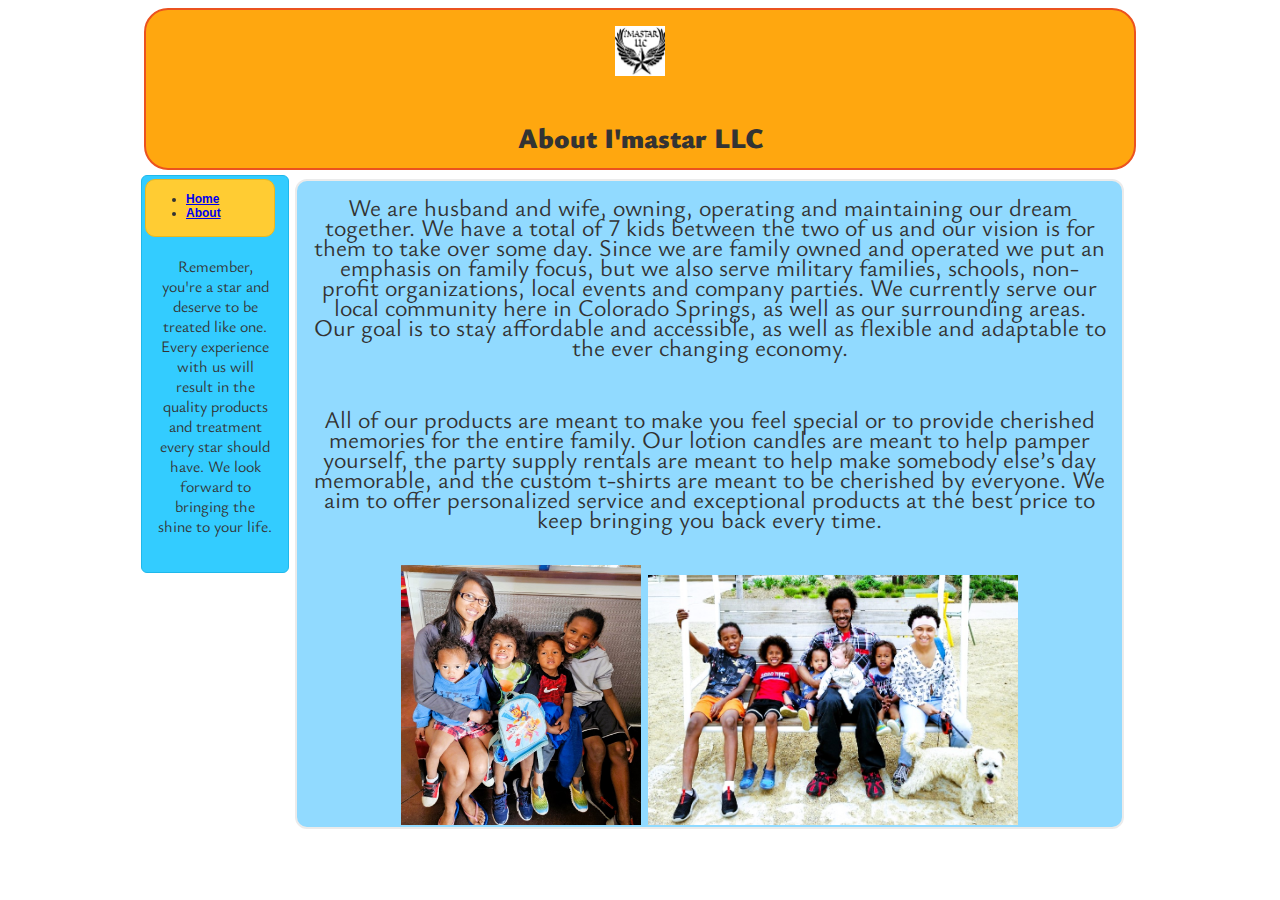
==== about.html @ 356a8d83 "Add files via upload" ====
<!DOCTYPE html>
<html>
<head>
	<meta charset="utf-8">
	<meta name="viewport" content="width=device-width, initial-scale=1">
	<title>About Page</title>
	<link href="https://fonts.googleapis.com/css2?family=Agdasima&family=Montserrat&family=Open+Sans:ital,wght@1,300&family=Poppins:wght@200&family=Ysabeau+Office:ital,wght@1,500&display=swap" rel="stylesheet">
	<link rel="stylesheet" type="text/css" href="styles.css" />
</head>
<body>
	<div id="wrapper">
	<div id="h-wrap">
	<div id="about-header">
		<img src="logo-1.jpg" alt="Star with wings logo" height="50px" width="50px">
	<h1><strong>About I'mastar LLC</strong></h1>
</div>
</div>

      <div id="navigationwrap">
        <div id="navigation">
              <nav>
            <ul>
                <li><a href="index.html">Home</a></li>
                <li><a href="about.html">About</a></li>
            </ul>
        </nav>
        </div>
        </div>

         <div id="sidecolumnwrap">
        <div id="sidecolumn">
            <p><br><br>Remember, you're a star and deserve to be treated like one. Every experience with us will result in the quality products and treatment every star should have. We look forward to bringing the shine to your life.</br></br></p>
        </div>
        </div>

		<div id="p-one">
		<div id="p-one-wrap">
		<p>We are husband and wife, owning, operating and maintaining our dream together. We have a total of 7 kids between the two of us and our vision is for them to take over some day. Since we are family owned and operated we put an emphasis on family focus, but we also serve military families, schools, non-profit organizations, local events and company parties.  We currently serve our local community here in Colorado Springs, as well as our surrounding areas. Our goal is to stay affordable and accessible, as well as flexible and adaptable to the ever changing economy.</p>
		<br> 
		<p>
		All of our products are meant to make you feel special or to provide cherished memories for the entire family. Our lotion candles are meant to help pamper yourself, the party supply rentals are meant to help make somebody else’s day memorable, and the custom t-shirts are meant to be cherished by everyone. We aim to offer personalized service and exceptional products at the best price to keep bringing you back every time. </p>
		<br>
		<center><img src="mothers-day-family.jpg" alt="family picture" width="240px" height="260px">
		<img src="dad-family-pic.jpg" alt="family picture" width="370px" height="250px"></center>
</div>
</div>
</body>
</html>
---- styles.css ----
/*    Generated by http://www.cssportal.com    */

@import url("reset.css");

body {
    font-family: Verdana, Arial, Helvetica, sans-serif;
    font-size: 16px;
    color:#333
}

p {
   font-family: 'Agdasima', sans-serif;
font-family: 'Montserrat', sans-serif;
font-family: 'Open Sans', sans-serif;
font-family: 'Poppins', sans-serif;
font-family: 'Ysabeau Office', sans-serif;
    padding: 1rem;
    margin: 0 auto;
    text-align: center;
    line-height: 20px;
}

h1 {
    font-family: 'Ysabeau Office', sans-serif;
    font-size: 28px;
    text-align: center;
    padding: 1rem;
}

h2 {
    font-family: 'Ysabeau Office', sans-serif;
    font-size: 18px;
    text-align: center;
}

#wrapper {
    margin: 0 auto;
    width: 1000px;
}

#headerwrap {
    width: 1000px;
    float: left;
    margin: 0 auto;
}

#header {
    height: 30px;
    background: #FFA70F;
    border-radius: 24px;
    border: 2px solid #eb521f;
    margin: 4px;
    padding-bottom: 7rem;
    padding-top: 1rem;
    text-align: center;
    font-size: 30px;
    font-weight: 980;
}

#navigationwrap {
    width: 1000px;
    float: left;
    margin: 0 auto;
}

#navigation {
    height: 40px;
    background: #FFCC33;
    border-radius: 10px;
    border: 1px solid #ebb81f;
    margin: 5px;
    text-align: left;
    font-size: 12px;
    font-weight: 570;
    width: 10%;
    padding-bottom: 1rem;
    list-style: none;
    position: fixed;
       
}

#contentwrap {
    width: 850px;
    float: left;
    margin: 0 auto;
}

#content {
    background: #91DAFF;
    border-radius: 12px;
    margin: 5px;
    line-height: 20px;
    display: inline-flex;
    padding-left: 1rem;
    font-size: 24px;
}


#leftcolumnwrap {
    width: 150px;
    float: left;
    margin: 0 auto;
}

#leftcolumn {
    background: #33CCFF;
    border-radius: 6px;
    border: 1px solid #1fb8eb;
    margin: 1px;
    padding-top: 1.5rem;
    font-size: 16px;

}





#p-one-wrap {
    width: 850px;
    float: center;
    margin: 0 auto;
}

#p-one {
    background: #91DAFF;
    border-radius: 12px;
    border: 2px solid #ebebeb;
    margin: 5px;
    float: center;
    width: 825px;
    line-height: 20px;
    display: inline-flex;
    font-size: 24px
}


#h-wrap {
width: 1000px;
    float: center;
    margin: 0 auto;
}

#about-header {
height: 30px;
    background: #FFA70F;
    border-radius: 24px;
    border: 2px solid #eb521f;
    margin: 4px;
    padding-bottom: 7rem;
    padding-top: 1rem;
    text-align: center;
    font-size: 30px;
    font-weight: 980;
    float: center;
}
#sidecolumnwrap {
    width: 150px;
    float: left;
    margin: 0 auto;
}

#sidecolumn {
    background: #33CCFF;
    border-radius: 6px;
    border: 1px solid #1fb8eb;
    margin: 1px;
    padding-top: 1.5rem;
    font-size: 16px;
    
}
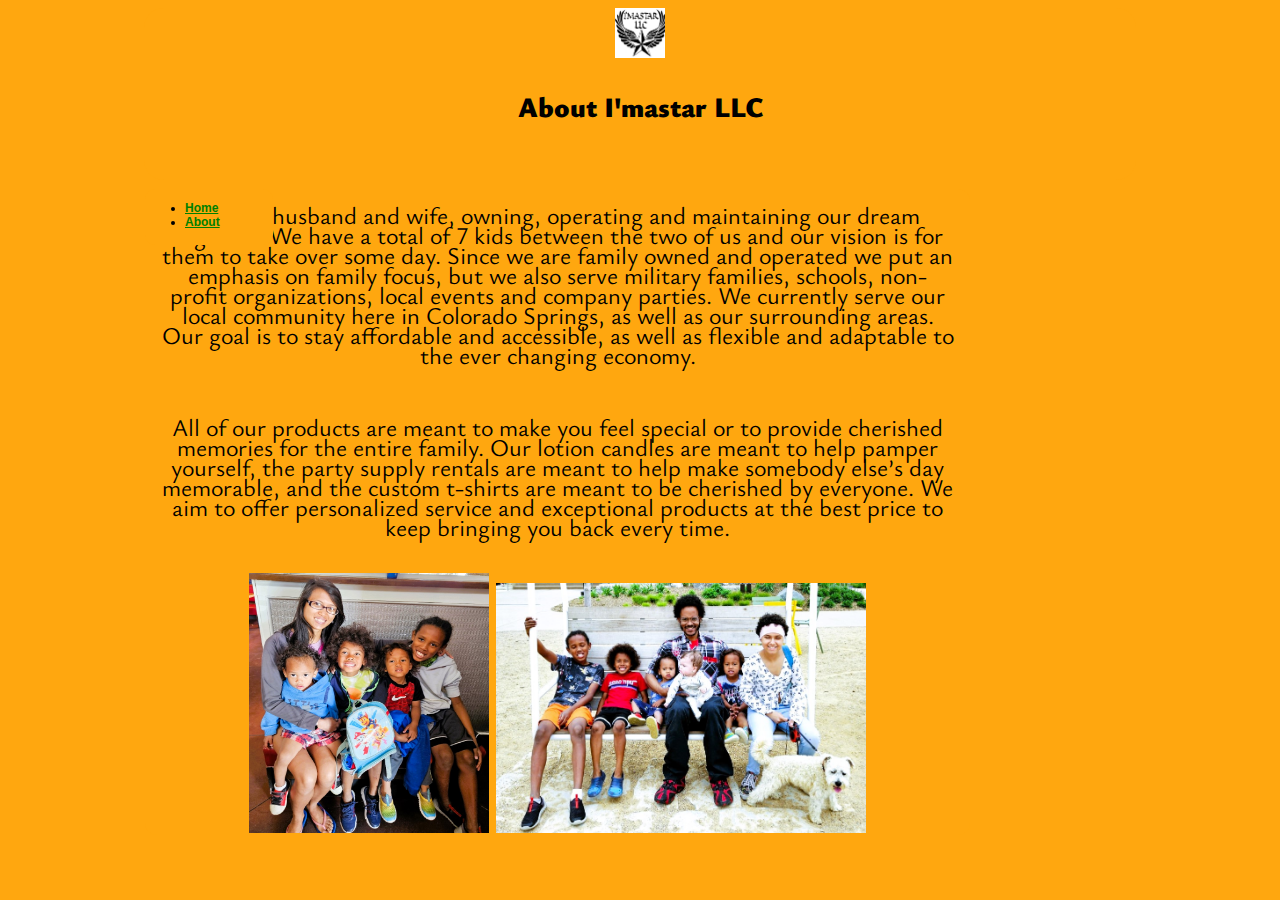
==== commit 0055c17f: "Update about.html" ====
--- a/about.html
+++ b/about.html
@@ -1,5 +1,5 @@
 <!DOCTYPE html>
-<html>
+<html lang="en">
 <head>
 	<meta charset="utf-8">
 	<meta name="viewport" content="width=device-width, initial-scale=1">
@@ -27,12 +27,6 @@
         </div>
         </div>
 
-         <div id="sidecolumnwrap">
-        <div id="sidecolumn">
-            <p><br><br>Remember, you're a star and deserve to be treated like one. Every experience with us will result in the quality products and treatment every star should have. We look forward to bringing the shine to your life.</br></br></p>
-        </div>
-        </div>
-
 		<div id="p-one">
 		<div id="p-one-wrap">
 		<p>We are husband and wife, owning, operating and maintaining our dream together. We have a total of 7 kids between the two of us and our vision is for them to take over some day. Since we are family owned and operated we put an emphasis on family focus, but we also serve military families, schools, non-profit organizations, local events and company parties.  We currently serve our local community here in Colorado Springs, as well as our surrounding areas. Our goal is to stay affordable and accessible, as well as flexible and adaptable to the ever changing economy.</p>
@@ -45,4 +39,4 @@
 </div>
 </div>
 </body>
-</html>+</html>
--- a/styles.css
+++ b/styles.css
@@ -5,7 +5,8 @@
 body {
     font-family: Verdana, Arial, Helvetica, sans-serif;
     font-size: 16px;
-    color:#333
+    color:black;
+    background: #FFA70F;
 }
 
 p {
@@ -24,10 +25,21 @@
     font-family: 'Ysabeau Office', sans-serif;
     font-size: 28px;
     text-align: center;
-    padding: 1rem;
 }
 
 h2 {
+    font-family: 'Ysabeau Office', sans-serif;
+    font-size: 18px;
+    text-align: center;
+}
+
+h3 {
+    font-family: 'Ysabeau Office', sans-serif;
+    font-size: 18px;
+    text-align: center;
+}
+
+h4 {
     font-family: 'Ysabeau Office', sans-serif;
     font-size: 18px;
     text-align: center;
@@ -45,15 +57,13 @@
 }
 
 #header {
-    height: 30px;
+    height: 44px;
     background: #FFA70F;
-    border-radius: 24px;
-    border: 2px solid #eb521f;
+    border-radius: 20px;
     margin: 4px;
-    padding-bottom: 7rem;
-    padding-top: 1rem;
+    padding-bottom: 8rem;
     text-align: center;
-    font-size: 30px;
+    font-size: 44px;
     font-weight: 980;
 }
 
@@ -65,9 +75,8 @@
 
 #navigation {
     height: 40px;
-    background: #FFCC33;
+    background: #FFA70F;
     border-radius: 10px;
-    border: 1px solid #ebb81f;
     margin: 5px;
     text-align: left;
     font-size: 12px;
@@ -79,6 +88,26 @@
        
 }
 
+a:link {
+  color: green;
+}
+
+a:visited {
+  color: green;
+}
+
+a:hover {
+  color: red;
+}
+
+a:active {
+  color: yellow;
+}
+
+a:hover {
+  background-color: yellow;
+}
+
 #contentwrap {
     width: 850px;
     float: left;
@@ -86,15 +115,14 @@
 }
 
 #content {
-    background: #91DAFF;
+    background: #FFA70F;
     border-radius: 12px;
     margin: 5px;
     line-height: 20px;
-    display: inline-flex;
+    position: center;
     padding-left: 1rem;
     font-size: 24px;
 }
-
 
 #leftcolumnwrap {
     width: 150px;
@@ -103,18 +131,13 @@
 }
 
 #leftcolumn {
-    background: #33CCFF;
+    background: none;
     border-radius: 6px;
-    border: 1px solid #1fb8eb;
     margin: 1px;
     padding-top: 1.5rem;
     font-size: 16px;
 
 }
-
-
-
-
 
 #p-one-wrap {
     width: 850px;
@@ -123,9 +146,8 @@
 }
 
 #p-one {
-    background: #91DAFF;
+    background: #FFA70F;
     border-radius: 12px;
-    border: 2px solid #ebebeb;
     margin: 5px;
     float: center;
     width: 825px;
@@ -142,15 +164,13 @@
 }
 
 #about-header {
-height: 30px;
+height: 44px;
     background: #FFA70F;
-    border-radius: 24px;
-    border: 2px solid #eb521f;
+    border-radius: 20px;
     margin: 4px;
-    padding-bottom: 7rem;
-    padding-top: 1rem;
+    padding-bottom: 8rem;
     text-align: center;
-    font-size: 30px;
+    font-size: 44px;
     font-weight: 980;
     float: center;
 }
@@ -161,9 +181,8 @@
 }
 
 #sidecolumn {
-    background: #33CCFF;
+    background: #none;
     border-radius: 6px;
-    border: 1px solid #1fb8eb;
     margin: 1px;
     padding-top: 1.5rem;
     font-size: 16px;
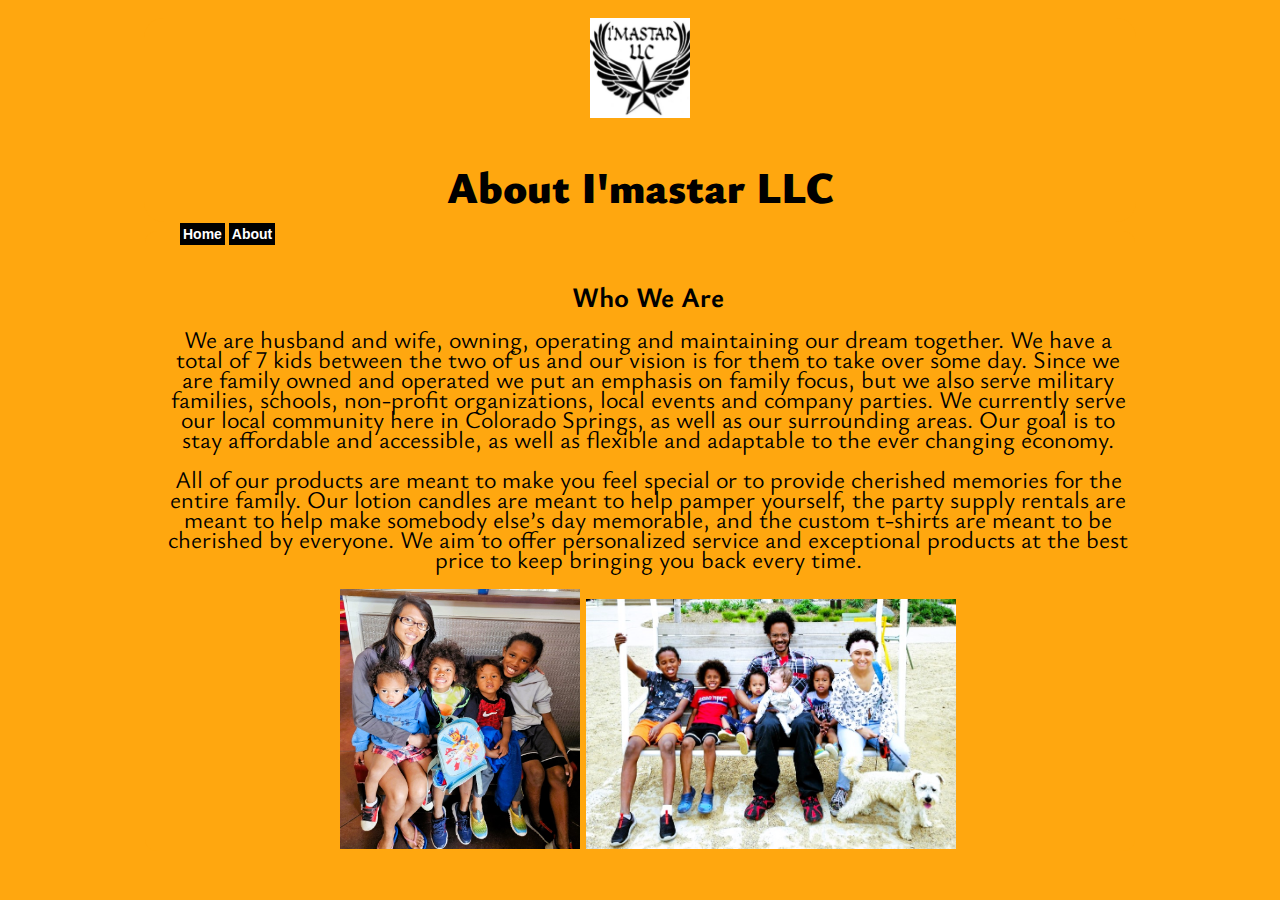
==== commit f6c8878d: "Update about.html" ====
--- a/about.html
+++ b/about.html
@@ -11,12 +11,13 @@
 	<div id="wrapper">
 	<div id="h-wrap">
 	<div id="about-header">
-		<img src="logo-1.jpg" alt="Star with wings logo" height="50px" width="50px">
+		<img src="logo-1.jpg" alt="Star with wings logo" height="100px" width="100px">
+
 	<h1><strong>About I'mastar LLC</strong></h1>
 </div>
 </div>
 
-      <div id="navigationwrap">
+   <div id="navigationwrap">
         <div id="navigation">
               <nav>
             <ul>
@@ -27,8 +28,11 @@
         </div>
         </div>
 
-		<div id="p-one">
-		<div id="p-one-wrap">
+ 		<div id="contentwrap">
+     <div id="content">
+
+     	<h2>Who We Are</h2>
+
 		<p>We are husband and wife, owning, operating and maintaining our dream together. We have a total of 7 kids between the two of us and our vision is for them to take over some day. Since we are family owned and operated we put an emphasis on family focus, but we also serve military families, schools, non-profit organizations, local events and company parties.  We currently serve our local community here in Colorado Springs, as well as our surrounding areas. Our goal is to stay affordable and accessible, as well as flexible and adaptable to the ever changing economy.</p>
 		<br> 
 		<p>
--- a/styles.css
+++ b/styles.css
@@ -15,7 +15,6 @@
 font-family: 'Open Sans', sans-serif;
 font-family: 'Poppins', sans-serif;
 font-family: 'Ysabeau Office', sans-serif;
-    padding: 1rem;
     margin: 0 auto;
     text-align: center;
     line-height: 20px;
@@ -23,26 +22,15 @@
 
 h1 {
     font-family: 'Ysabeau Office', sans-serif;
-    font-size: 28px;
+    font-size: 44px;
     text-align: center;
 }
 
 h2 {
     font-family: 'Ysabeau Office', sans-serif;
-    font-size: 18px;
+    font-size: 28px;
     text-align: center;
-}
 
-h3 {
-    font-family: 'Ysabeau Office', sans-serif;
-    font-size: 18px;
-    text-align: center;
-}
-
-h4 {
-    font-family: 'Ysabeau Office', sans-serif;
-    font-size: 18px;
-    text-align: center;
 }
 
 #wrapper {
@@ -61,7 +49,7 @@
     background: #FFA70F;
     border-radius: 20px;
     margin: 4px;
-    padding-bottom: 8rem;
+    padding-bottom: 10rem;
     text-align: center;
     font-size: 44px;
     font-weight: 980;
@@ -69,23 +57,37 @@
 
 #navigationwrap {
     width: 1000px;
-    float: left;
+    float: center;
     margin: 0 auto;
+    justify-content: center;
+    list-style: none;
+    padding-bottom: 2rem;
 }
 
-#navigation {
-    height: 40px;
-    background: #FFA70F;
-    border-radius: 10px;
-    margin: 5px;
-    text-align: left;
-    font-size: 12px;
-    font-weight: 570;
-    width: 10%;
+#navigation ul {
+    height: 50px;
+    border-radius: 15px;
+    font-size: 14px;
+    font-weight: 630;
+    width: 100%;
     padding-bottom: 1rem;
-    list-style: none;
-    position: fixed;
-       
+    padding-top: 1rem;      
+}
+
+#navigation li {
+    display: inline-block;
+    color: white;
+}
+
+#navigation a {
+    width: 1000px;
+    text-decoration: none;
+    color: white;
+    text-align: center;
+    box-sizing: border-box;
+    align-items: center;
+    background-color: black;
+    border: black solid;
 }
 
 a:link {
@@ -105,11 +107,11 @@
 }
 
 a:hover {
-  background-color: yellow;
+  background-color: whitesmoke;
 }
 
 #contentwrap {
-    width: 850px;
+    width: 1000px;
     float: left;
     margin: 0 auto;
 }
@@ -122,69 +124,63 @@
     position: center;
     padding-left: 1rem;
     font-size: 24px;
+    padding-top: 2rem;
 }
 
-#leftcolumnwrap {
-    width: 150px;
+
+#p-one-wrap {
+    width: 1000px;
+    float: center;
+    margin: 0 auto;
+    padding-top: 2rem;
+}
+
+#p-one {
+    background: #FFA70F;
+    border-radius: 0px;
+    margin: 0px;
+    float: center;
+    width: 100%;
+    line-height: 10px;
+    display: inline-flex;
+    font-size: 18px
+}
+
+#h-wrap {
+    width: 1000px;
     float: left;
     margin: 0 auto;
 }
 
-#leftcolumn {
-    background: none;
-    border-radius: 6px;
-    margin: 1px;
-    padding-top: 1.5rem;
-    font-size: 16px;
-
-}
-
-#p-one-wrap {
-    width: 850px;
-    float: center;
-    margin: 0 auto;
-}
-
-#p-one {
-    background: #FFA70F;
-    border-radius: 12px;
-    margin: 5px;
-    float: center;
-    width: 825px;
-    line-height: 20px;
-    display: inline-flex;
-    font-size: 24px
-}
-
-
-#h-wrap {
-width: 1000px;
-    float: center;
-    margin: 0 auto;
-}
 
 #about-header {
 height: 44px;
     background: #FFA70F;
     border-radius: 20px;
     margin: 4px;
-    padding-bottom: 8rem;
+    padding-bottom: 10rem;
     text-align: center;
     font-size: 44px;
     font-weight: 980;
     float: center;
 }
-#sidecolumnwrap {
-    width: 150px;
-    float: left;
-    margin: 0 auto;
+
+#text {
+text-align: justify;
 }
 
-#sidecolumn {
-    background: #none;
-    border-radius: 6px;
-    margin: 1px;
-    padding-top: 1.5rem;
-    font-size: 16px;
-    
+#bouncer {
+float: left;
+padding: 1rem;
+
 }
+
+#tshirt {
+float: right;
+padding: 1rem;
+}
+
+#candle {
+float: left;
+padding: 1rem;
+}
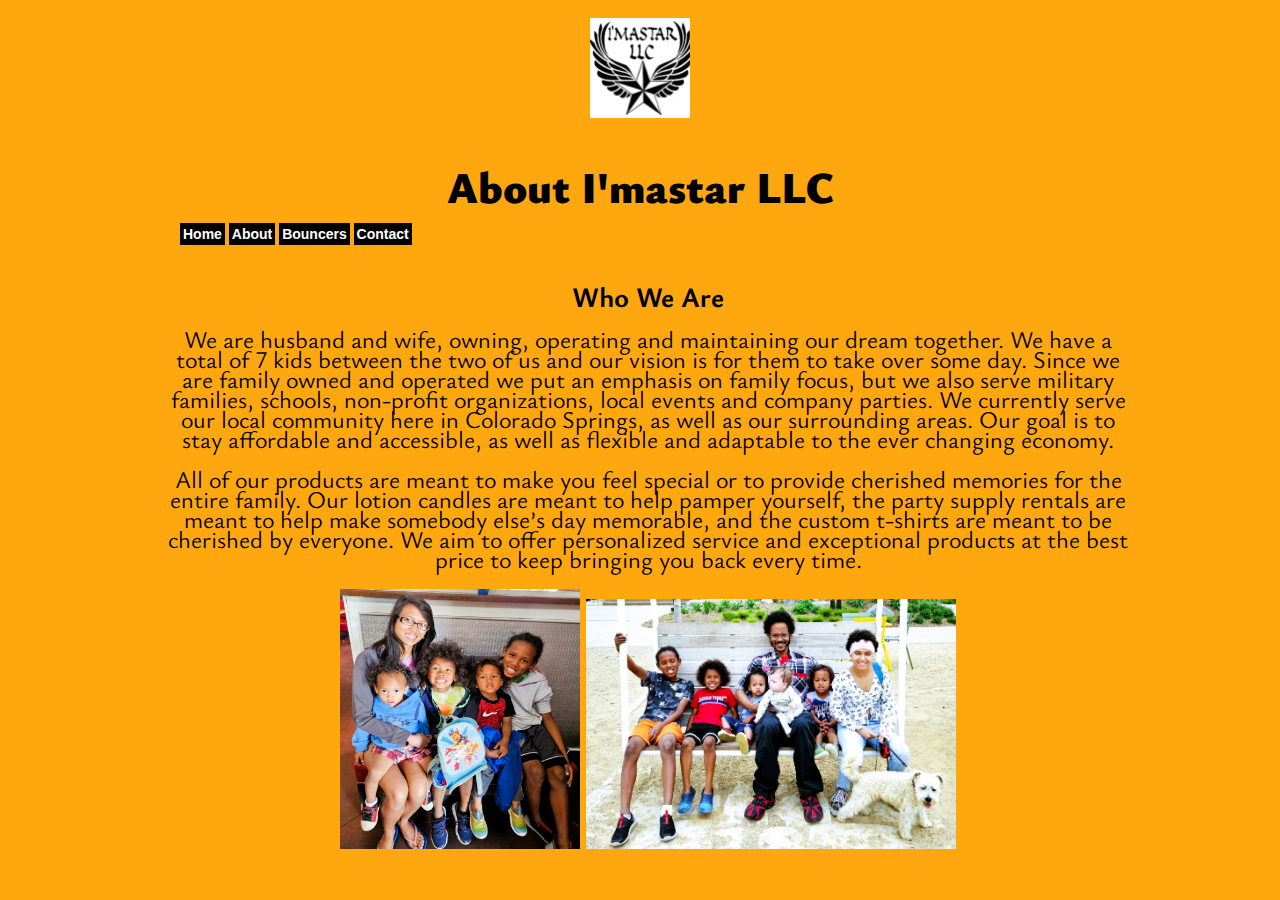
==== commit 2e45f705: "Update about.html" ====
--- a/about.html
+++ b/about.html
@@ -3,7 +3,9 @@
 <head>
 	<meta charset="utf-8">
 	<meta name="viewport" content="width=device-width, initial-scale=1">
-	<title>About Page</title>
+	<meta name="description=" content="Learn about who we are">
+
+	<title>About</title>
 	<link href="https://fonts.googleapis.com/css2?family=Agdasima&family=Montserrat&family=Open+Sans:ital,wght@1,300&family=Poppins:wght@200&family=Ysabeau+Office:ital,wght@1,500&display=swap" rel="stylesheet">
 	<link rel="stylesheet" type="text/css" href="styles.css" />
 </head>
@@ -23,6 +25,8 @@
             <ul>
                 <li><a href="index.html">Home</a></li>
                 <li><a href="about.html">About</a></li>
+                <li><a href="bouncers.html">Bouncers</a></li>
+                <li><a href="contact.html">Contact</a></li>
             </ul>
         </nav>
         </div>
